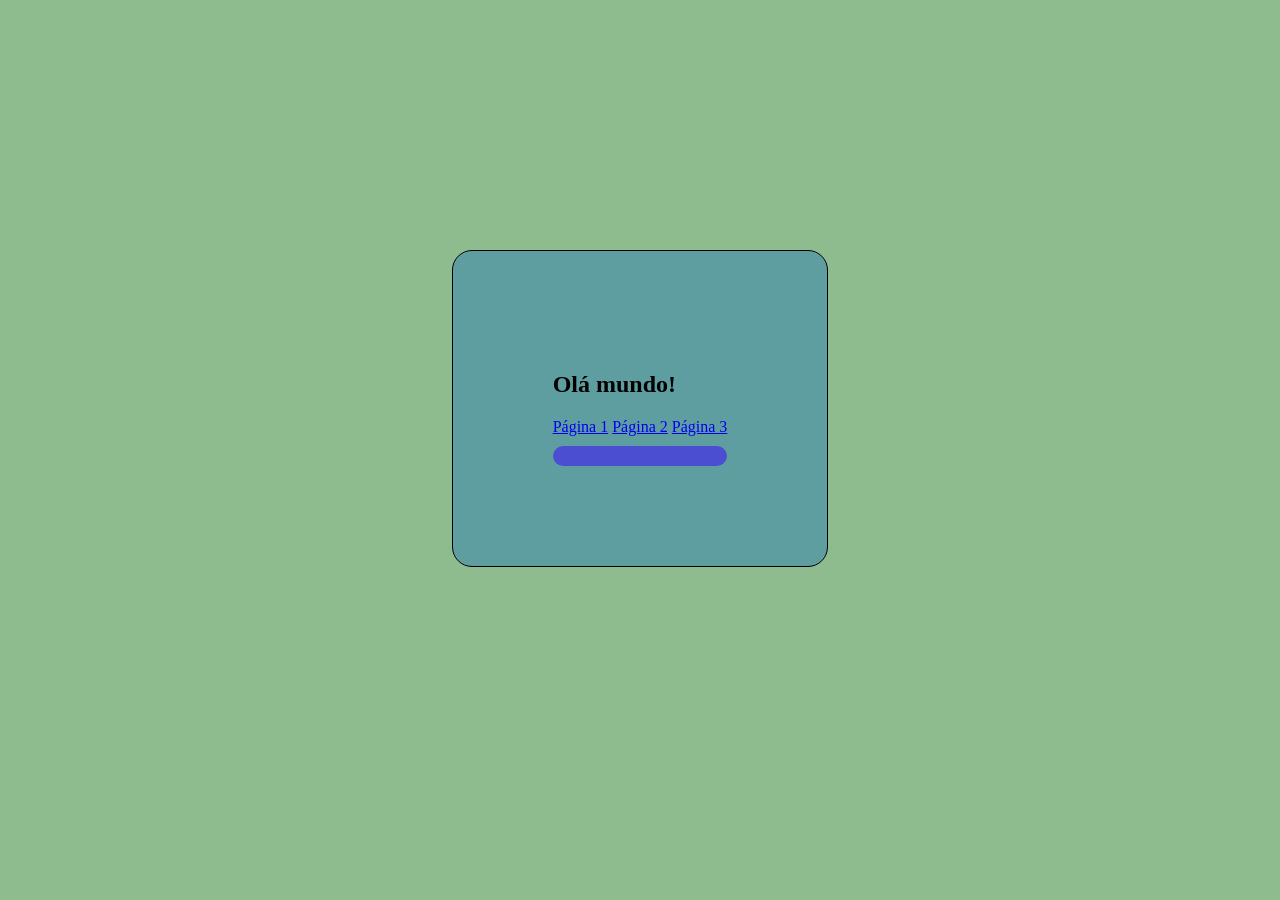
==== fetchAPI/index.html @ 948ab848 "docs: How to make an HTTP request using the Fetch API." ====
<!DOCTYPE html>
<html lang="pt-br">
<head>
    <meta charset="UTF-8">
    <meta name="viewport" content="width=device-width, initial-scale=1.0">
    <link rel="stylesheet" href="styles.css">
    <title>fetch api</title>
</head>
<body>
    
    <section class="container">
        <h1>Olá mundo!</h1>

        <a href="pagina1.html">Página 1</a>
        <a href="pagina2.html">Página 2</a>
        <a href="pagina3.html">Página 3</a>

        <div class="resultado"></div>
    </section>
    <script src="fetchAPI.js"></script>
    <script src="comoFunciona.js"></script>
</body>
</html>
---- fetchAPI/styles.css ----
body{
    display: flex;
    justify-content: center;
    align-items: center;
    background-color:
    darkseagreen;
    margin: auto;
}
.container {
    background-color: cadetblue;
    margin-top: 250px;
    padding: 100px;
    border: 1px solid #000000;
    border-radius: 20px;
}

.resultado { 
    margin-top: 10px;
    padding: 10px;
    border-radius: 10px;
    background-color: rgb(76, 78, 209);
}
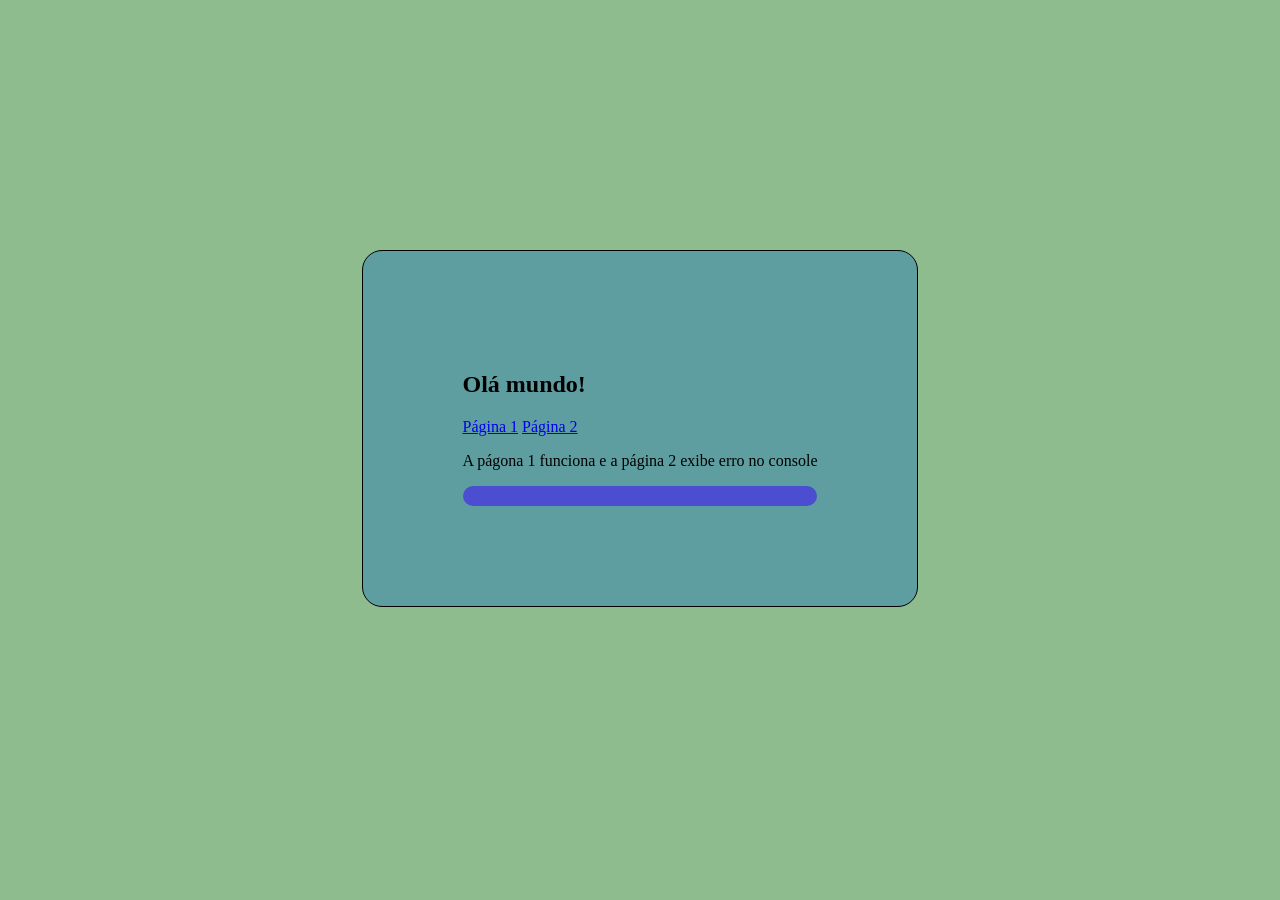
==== commit ccae208b: "docs: add notes and refactory code using fetch api" ====
--- a/fetchAPI/index.html
+++ b/fetchAPI/index.html
@@ -13,7 +13,8 @@
 
         <a href="pagina1.html">Página 1</a>
         <a href="pagina2.html">Página 2</a>
-        <a href="pagina3.html">Página 3</a>
+
+        <p>A págona 1 funciona e a página 2 exibe erro no console</p>
 
         <div class="resultado"></div>
     </section>
